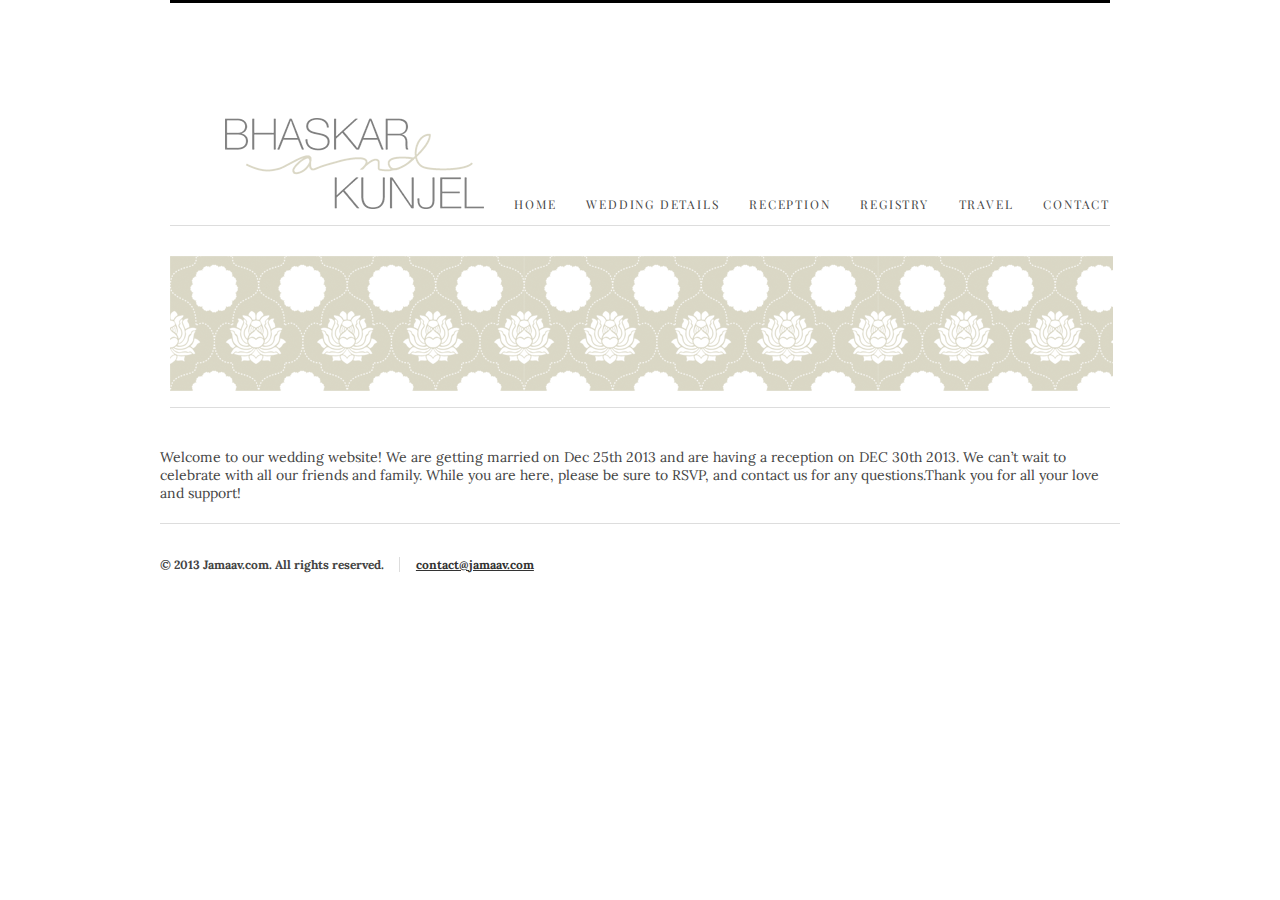
==== index.html @ 390b7bbd "Initial shaadi site" ====
<!doctype html>
<!--[if lt IE 7 ]><html class="ie ie6" lang="en"> <![endif]-->
<!--[if IE 7 ]><html class="ie ie7" lang="en"> <![endif]-->
<!--[if IE 8 ]><html class="ie ie8" lang="en"> <![endif]-->
<!--[if (gte IE 9)|!(IE)]><!--><html lang="en"> <!--<![endif]-->
<head>
<link href='http://fonts.googleapis.com/css?family=Archivo+Narrow' rel='stylesheet' type='text/css'>
<meta charset="utf-8">

<!--
••••••••••••••••••••••••

••••••••••••••••••••••••
-->

<title>Wedding Dec 25</title>
<meta name="description" content="Wedding details">
<meta name="author" content="">
<meta name="viewport" content="width=device-width, initial-scale=1, maximum-scale=1">

<!-- CSS
================================================================================================= -->
<link rel="stylesheet" href="css/base.css">
<link rel="stylesheet" href="css/themes/type_15.css">
<link rel="stylesheet" href="css/themes/color_01.css">


<!--[if lt IE 9]>
	<script src="http://html5shim.googlecode.com/svn/trunk/html5.js"></script>
<![endif]-->

<!-- Favicons
================================================================================================= -->
<link rel="shortcut icon" href="images/favicons/favicon.ico">
<link rel="apple-touch-icon" href="images/favicons/apple-touch-icon.png">
<link rel="apple-touch-icon" sizes="72x72" href="images/favicons/apple-touch-icon-72x72.png">
<link rel="apple-touch-icon" sizes="114x114" href="images/favicons/apple-touch-icon-114x114.png">

<!-- JS
================================================================================================= -->


</head>
<body>

<!-- Write preloader to page - this allows the site to load for users with JS disabled 
<script type="text/javascript">
	document.write("<div id='sitePreloader'><div id='preloaderImage'><img src='images/site_preloader.gif' alt='Preloader' /></div></div>");
</script>-->

<div class="container">
	
	<!-- Header begins ========================================================================== -->
	<header class="sixteen columns">
		<div id="logo">
		
		
			
		</div>
		<nav>
			<ul>
	             <a href="index.html" ><img src="images/header.png"  /></a>		
			    <li><a href="index.html"> Home</a></li>
			    <li><a href="wedding.html" >Wedding  details</a></li>
			    <li><a href="reception.html" >Reception</a></li>
				<li><a href="registry.html" >Registry</a></li>
				<li><a href="travel.html" >Travel</a></li>
			    <li><a href="contact.html" >Contact</a></li>
				
				
			</ul>
		</nav>
		<hr />
	</header>
	<!-- Header ends ============================================================================ -->
	
	<!-- Work page begins ======================================================================= -->
	<div id="work">
	
		<div id="overview" class="sixteen columns">
			<img src="images/lotuspat.png"  />
			<hr />
		</div>
		
		<div>
		
		
			<!-- Project begins ================================================================= -->
		

		
		<p>Welcome to our wedding website! We are getting married on Dec 25th 2013 and are having a reception on DEC 30th 2013. We can’t wait to celebrate with all
our friends and family. While you are here, please be sure to RSVP, and contact us for any questions.Thank you for all your love and support!</p>
	
		</div><!-- col1 -->
		
		<!-- Even numbered projects are dynamically moved into this second column via JS -->
		
	
	</div>
	<!-- Work page ends ========================================================================= -->

		
	
		<!-- Column 2 ends ====================================================================== -->

	<!-- wedding page ends ======================================================================== -->
	
	
	<!-- Footer begins ========================================================================== -->
	<div>
		<hr />
		<ul id="footerLinks">
			<li>&copy; 2013 Jamaav.com. All rights reserved.</li>
			<li><a href="mailto:contact@jamaav.com">contact@jamaav.com</a></li>

			
		</ul>
	</div>
	<!-- Footer ends ============================================================================ -->
		
</div><!-- container -->
</body>
</html>
---- css/base.css ----
/*
••••••••••••••••••••••••

Powered by Type & Grids™
www.typeandgrids.com

••••••••••••••••••••••••
*/

/*
Responsive grid is from Skeleton by Dave Gamache
www.getskeleton.com
*/

/*===================================================================================================
Contents
=====================================================================================================
	1) Reset & basics
	2) Basic styles
	3) Typography
	4) Links
	5) Lists
	6) Images
	7) Buttons
	8) Forms
	9) Misc
	10) Base 960 grid
    11) Tablet (Portrait)
    12) Mobile (Portrait)
    13) Mobile (Landscape)
    14) Clearing
	15) Portfolio slider
	16) Site styles
	17) Media queries
	18) Print styles
*/

/*===================================================================================================
1) Reset & basics
===================================================================================================*/
	html, body, div, span, applet, object, iframe, h1, h2, h3, h4, h5, h6, p, blockquote, pre, a, abbr, acronym, address, big, cite, code, del, dfn, em, img, ins, kbd, q, s, samp, small, strike, strong, sub, sup, tt, var, b, u, i, center, dl, dt, dd, ol, ul, li, fieldset, form, label, legend, table, caption, tbody, tfoot, thead, tr, th, td, article, aside, canvas, details, embed, figure, figcaption, footer, header, hgroup, menu, nav, output, ruby, section, summary, time, mark, audio, video {
		margin: 0;
		padding: 0;
		border: 0;
		font-size: 100%;
		font: inherit;
		vertical-align: baseline; }
	article, aside, details, figcaption, figure, footer, header, hgroup, menu, nav, section {
		display: block; }
	body {
		line-height: 1; }
	ol, ul {
		list-style: none; }
	blockquote, q {
		quotes: none; }
	blockquote:before, blockquote:after,
	q:before, q:after {
		content: '';
		content: none; }
	table {
		border-collapse: collapse;
		border-spacing: 0; }

/*===================================================================================================
2) Basic styles
===================================================================================================*/
	body {
		background: #fff;
		font: 14px/21px Arial, sans-serif;
		color: #444;
		-webkit-font-smoothing: antialiased; /* Fix for webkit rendering */
		-webkit-text-size-adjust: 100%;
		
		-webkit-transition: background-color 0.8s ease-out;
		-moz-transition: background-color 0.8s ease-out;
		-o-transition: background-color 0.8s ease-out;
		transition: background-color 0.8s ease-out;
	}

/*===================================================================================================
3) Typography
===================================================================================================*/
	h1, h2, h3, h4, h5, h6 {
		color: #222;
		font-family: Georgia, Arial, sans-serif;
		font-family: 'Archivo Narrow', sans-serif;
		font-weight: normal; }
	h1 a, h2 a, h3 a, h4 a, h5 a, h6 a { font-weight: inherit; }
	h1 { font-size: 46px; line-height: 50px; margin-bottom: 14px;}
	h2 { font-size: 35px; line-height: 40px; margin-bottom: 10px; }
	h3 { font-size: 28px; line-height: 34px; margin-bottom: 6px; }
	h4 { font-size: 21px; line-height: 30px; margin-bottom: 6px; }
	h5 { font-size: 17px; line-height: 24px; }
	h6 { font-size: 14px; line-height: 21px; }
	.subheader { color: #777; }

	p { margin: 0 0 20px 0; }
	p img { margin: 0; }
	p.lead { font-size: 21px; line-height: 27px; color: #777;  }

	em { font-style: italic; }
	strong { font-weight: bold; color: #333; }
	small { font-size: 80%; }

	blockquote, blockquote p { font-family: Georgia, Arial, sans-serif; font-size: 24px; line-height: 1.5; font-style: italic; }
	blockquote { margin: 0 0 20px; padding: 9px 20px 0 19px; border-left: 1px solid #ddd; }
	blockquote cite { font-family: Arial, sans-serif; font-style: normal; font-weight: bold; display: block; padding-top: 8px; }
	blockquote cite:before { content: "\2014"; }
	/*blockquote cite a, blockquote cite a:visited, blockquote cite a:visited { color: #555; }*/

	hr { border: solid #ddd; border-width: 1px 0 0; clear: both; margin: 10px 0 30px; height: 0; }

/*===================================================================================================
4) Links
===================================================================================================*/
	a, a:visited { color: #333; text-decoration: underline; outline: 0; }
	a:hover, a:focus { color: #777; }
	p a, p a:visited { line-height: inherit; }

/*===================================================================================================
5) Lists
===================================================================================================*/
	ul, ol { margin-bottom: 20px; }
	ul { list-style: none outside; }
	ol { list-style: decimal; }
	ol, ul.square, ul.circle, ul.disc { margin-left: 30px; }
	ul.square { list-style: square outside; }
	ul.circle { list-style: circle outside; }
	ul.disc { list-style: disc outside; }
	ul ul, ul ol,
	ol ol, ol ul { margin: 4px 0 5px 30px; font-size: 90%;  }
	ul ul li, ul ol li,
	ol ol li, ol ul li { margin-bottom: 6px; }
	li { line-height: 18px; margin-bottom: 12px; }
	ul.large li { line-height: 21px; }
	li p { line-height: 21px; }

/*===================================================================================================
6) Images
===================================================================================================*/
	img.scale-with-grid {
		max-width: 100%;
		height: auto; }

/*===================================================================================================
7) Buttons
===================================================================================================*/
	.button,
	button,
	input[type="submit"],
	input[type="reset"],
	input[type="button"] {
		background: #eee; /* Old browsers */
		background: #eee -moz-linear-gradient(top, rgba(255,255,255,.2) 0%, rgba(0,0,0,.2) 100%); /* FF3.6+ */
		background: #eee -webkit-gradient(linear, left top, left bottom, color-stop(0%,rgba(255,255,255,.2)), color-stop(100%,rgba(0,0,0,.2))); /* Chrome,Safari4+ */
		background: #eee -webkit-linear-gradient(top, rgba(255,255,255,.2) 0%,rgba(0,0,0,.2) 100%); /* Chrome10+,Safari5.1+ */
		background: #eee -o-linear-gradient(top, rgba(255,255,255,.2) 0%,rgba(0,0,0,.2) 100%); /* Opera11.10+ */
		background: #eee -ms-linear-gradient(top, rgba(255,255,255,.2) 0%,rgba(0,0,0,.2) 100%); /* IE10+ */
		background: #eee linear-gradient(top, rgba(255,255,255,.2) 0%,rgba(0,0,0,.2) 100%); /* W3C */
	  border: 1px solid #aaa;
	  border-top: 1px solid #ccc;
	  border-left: 1px solid #ccc;
	  padding: 4px 12px;
	  -moz-border-radius: 3px;
	  -webkit-border-radius: 3px;
	  border-radius: 3px;
	  color: #444;
	  display: inline-block;
	  font-size: 11px;
	  font-weight: bold;
	  text-decoration: none;
	  text-shadow: 0 1px rgba(255, 255, 255, .75);
	  cursor: pointer;
	  /*margin-bottom: 20px;*/
	  line-height: normal;
	  padding: 8px 10px;
	  font-family: Arial, sans-serif; }

	.button:hover,
	button:hover,
	input[type="submit"]:hover,
	input[type="reset"]:hover,
	input[type="button"]:hover {
		color: #222;
		background: #ddd; /* Old browsers */
		background: #ddd -moz-linear-gradient(top, rgba(255,255,255,.3) 0%, rgba(0,0,0,.3) 100%); /* FF3.6+ */
		background: #ddd -webkit-gradient(linear, left top, left bottom, color-stop(0%,rgba(255,255,255,.3)), color-stop(100%,rgba(0,0,0,.3))); /* Chrome,Safari4+ */
		background: #ddd -webkit-linear-gradient(top, rgba(255,255,255,.3) 0%,rgba(0,0,0,.3) 100%); /* Chrome10+,Safari5.1+ */
		background: #ddd -o-linear-gradient(top, rgba(255,255,255,.3) 0%,rgba(0,0,0,.3) 100%); /* Opera11.10+ */
		background: #ddd -ms-linear-gradient(top, rgba(255,255,255,.3) 0%,rgba(0,0,0,.3) 100%); /* IE10+ */
		background: #ddd linear-gradient(top, rgba(255,255,255,.3) 0%,rgba(0,0,0,.3) 100%); /* W3C */
	  border: 1px solid #888;
	  border-top: 1px solid #aaa;
	  border-left: 1px solid #aaa; }

	.button:active,
	button:active,
	input[type="submit"]:active,
	input[type="reset"]:active,
	input[type="button"]:active {
		border: 1px solid #666;
		background: #ccc; /* Old browsers */
		background: #ccc -moz-linear-gradient(top, rgba(255,255,255,.35) 0%, rgba(10,10,10,.4) 100%); /* FF3.6+ */
		background: #ccc -webkit-gradient(linear, left top, left bottom, color-stop(0%,rgba(255,255,255,.35)), color-stop(100%,rgba(10,10,10,.4))); /* Chrome,Safari4+ */
		background: #ccc -webkit-linear-gradient(top, rgba(255,255,255,.35) 0%,rgba(10,10,10,.4) 100%); /* Chrome10+,Safari5.1+ */
		background: #ccc -o-linear-gradient(top, rgba(255,255,255,.35) 0%,rgba(10,10,10,.4) 100%); /* Opera11.10+ */
		background: #ccc -ms-linear-gradient(top, rgba(255,255,255,.35) 0%,rgba(10,10,10,.4) 100%); /* IE10+ */
		background: #ccc linear-gradient(top, rgba(255,255,255,.35) 0%,rgba(10,10,10,.4) 100%); /* W3C */ }

	.button.full-width,
	button.full-width,
	input[type="submit"].full-width,
	input[type="reset"].full-width,
	input[type="button"].full-width {
		width: 100%;
		padding-left: 0 !important;
		padding-right: 0 !important;
		text-align: center; }

	/* Fix for odd Mozilla border & padding issues */
	button::-moz-focus-inner,
	input::-moz-focus-inner {
    border: 0;
    padding: 0;
	}

/*===================================================================================================
8) Forms
===================================================================================================*/
	form {
		margin-bottom: 20px; }
	fieldset {
		margin-bottom: 20px; }
	input[type="text"],
	input[type="password"],
	input[type="email"],
	textarea,
	select {
		border: 1px solid #ccc;
		padding: 6px 4px;
		outline: none;
		-moz-border-radius: 2px;
		-webkit-border-radius: 2px;
		border-radius: 2px;
		font: 13px Arial, sans-serif;
		color: #444;
		margin: 0;
		width: 210px;
		max-width: 100%;
		display: block;
		margin-bottom: 20px;
		background: #fff; }
	select {
		padding: 0; }
	input[type="text"]:focus,
	input[type="password"]:focus,
	input[type="email"]:focus,
	textarea:focus {
		border: 1px solid #aaa;
 		color: #444;
 		-moz-box-shadow: 0 0 3px rgba(0,0,0,.2);
		-webkit-box-shadow: 0 0 3px rgba(0,0,0,.2);
		box-shadow:  0 0 3px rgba(0,0,0,.2); }
	textarea {
		min-height: 60px; }
	label,
	legend {
		display: block;
		font-weight: bold;
		font-size: 13px;  }
	select {
		width: 220px; }
	input[type="checkbox"] {
		display: inline; }
	label span,
	legend span {
		font-weight: normal;
		font-size: 13px;
		color: #444; }

/*===================================================================================================
9) Misc
===================================================================================================*/
	.remove-bottom { margin-bottom: 0 !important; }
	.half-bottom { margin-bottom: 10px !important; }
	.add-bottom { margin-bottom: 20px !important; }

/*===================================================================================================
10) Base 960 grid
===================================================================================================*/
    .container                                  { position: relative; width: 960px; margin: 0 auto; padding: 0; }
    .container .column,
    .container .columns                         { float: left; display: inline; margin-left: 10px; margin-right: 10px; }
    .row                                        { margin-bottom: 20px; }

    /* Nested Column Classes */
    .column.alpha, .columns.alpha               { margin-left: 0; }
    .column.omega, .columns.omega               { margin-right: 0; }

    /* Base Grid */
    .container .one.column,
    .container .one.columns                     { width: 40px;  }
    .container .two.columns                     { width: 100px; }
    .container .three.columns                   { width: 160px; }
    .container .four.columns                    { width: 220px; }
    .container .five.columns                    { width: 280px; }
    .container .six.columns                     { width: 340px; }
    .container .seven.columns                   { width: 400px; }
    .container .eight.columns                   { width: 460px; }
    .container .nine.columns                    { width: 520px; }
    .container .ten.columns                     { width: 580px; }
    .container .eleven.columns                  { width: 640px; }
    .container .twelve.columns                  { width: 700px; }
    .container .thirteen.columns                { width: 760px; }
    .container .fourteen.columns                { width: 820px; }
    .container .fifteen.columns                 { width: 880px; }
    .container .sixteen.columns                 { width: 940px; }

    .container .one-third.column                { width: 300px; }
    .container .two-thirds.column               { width: 620px; }

    /* Offsets */
    .container .offset-by-one                   { padding-left: 60px;  }
    .container .offset-by-two                   { padding-left: 120px; }
    .container .offset-by-three                 { padding-left: 180px; }
    .container .offset-by-four                  { padding-left: 240px; }
    .container .offset-by-five                  { padding-left: 300px; }
    .container .offset-by-six                   { padding-left: 360px; }
    .container .offset-by-seven                 { padding-left: 420px; }
    .container .offset-by-eight                 { padding-left: 480px; }
    .container .offset-by-nine                  { padding-left: 540px; }
    .container .offset-by-ten                   { padding-left: 600px; }
    .container .offset-by-eleven                { padding-left: 660px; }
    .container .offset-by-twelve                { padding-left: 720px; }
    .container .offset-by-thirteen              { padding-left: 780px; }
    .container .offset-by-fourteen              { padding-left: 840px; }
    .container .offset-by-fifteen               { padding-left: 900px; }

/*===================================================================================================
11) Tablet (Portrait)
===================================================================================================*/
    /* Note: Design for a width of 768px */

    @media only screen and (min-width: 768px) and (max-width: 959px) {
        .container                                  { width: 768px; }
        .container .column,
        .container .columns                         { margin-left: 10px; margin-right: 10px;  }
        .column.alpha, .columns.alpha               { margin-left: 0; margin-right: 10px; }
        .column.omega, .columns.omega               { margin-right: 0; margin-left: 10px; }
        .alpha.omega                                { margin-left: 0; margin-right: 0; }

        .container .one.column,
        .container .one.columns                     { width: 28px; }
        .container .two.columns                     { width: 76px; }
        .container .three.columns                   { width: 124px; }
        .container .four.columns                    { width: 172px; }
        .container .five.columns                    { width: 220px; }
        .container .six.columns                     { width: 268px; }
        .container .seven.columns                   { width: 316px; }
        .container .eight.columns                   { width: 364px; }
        .container .nine.columns                    { width: 412px; }
        .container .ten.columns                     { width: 460px; }
        .container .eleven.columns                  { width: 508px; }
        .container .twelve.columns                  { width: 556px; }
        .container .thirteen.columns                { width: 604px; }
        .container .fourteen.columns                { width: 652px; }
        .container .fifteen.columns                 { width: 700px; }
        .container .sixteen.columns                 { width: 748px; }

        .container .one-third.column                { width: 236px; }
        .container .two-thirds.column               { width: 492px; }

        /* Offsets */
        .container .offset-by-one                   { padding-left: 48px; }
        .container .offset-by-two                   { padding-left: 96px; }
        .container .offset-by-three                 { padding-left: 144px; }
        .container .offset-by-four                  { padding-left: 192px; }
        .container .offset-by-five                  { padding-left: 240px; }
        .container .offset-by-six                   { padding-left: 288px; }
        .container .offset-by-seven                 { padding-left: 336px; }
        .container .offset-by-eight                 { padding-left: 384px; }
        .container .offset-by-nine                  { padding-left: 432px; }
        .container .offset-by-ten                   { padding-left: 480px; }
        .container .offset-by-eleven                { padding-left: 528px; }
        .container .offset-by-twelve                { padding-left: 576px; }
        .container .offset-by-thirteen              { padding-left: 624px; }
        .container .offset-by-fourteen              { padding-left: 672px; }
        .container .offset-by-fifteen               { padding-left: 720px; }
    }

/*===================================================================================================
12) Mobile (Portrait)
===================================================================================================*/
    /* Note: Design for a width of 320px */

    @media only screen and (max-width: 767px) {
        .container { width: 300px; }
        .container .columns,
        .container .column { margin: 0; }

        .container .one.column,
        .container .one.columns,
        .container .two.columns,
        .container .three.columns,
        .container .four.columns,
        .container .five.columns,
        .container .six.columns,
        .container .seven.columns,
        .container .eight.columns,
        .container .nine.columns,
        .container .ten.columns,
        .container .eleven.columns,
        .container .twelve.columns,
        .container .thirteen.columns,
        .container .fourteen.columns,
        .container .fifteen.columns,
        .container .sixteen.columns,
        .container .one-third.column,
        .container .two-thirds.column  { width: 300px; }

        /* Offsets */
        .container .offset-by-one,
        .container .offset-by-two,
        .container .offset-by-three,
        .container .offset-by-four,
        .container .offset-by-five,
        .container .offset-by-six,
        .container .offset-by-seven,
        .container .offset-by-eight,
        .container .offset-by-nine,
        .container .offset-by-ten,
        .container .offset-by-eleven,
        .container .offset-by-twelve,
        .container .offset-by-thirteen,
        .container .offset-by-fourteen,
        .container .offset-by-fifteen { padding-left: 0; }

    }

/*===================================================================================================
13) Mobile (Landscape)
===================================================================================================*/
    /* Note: Design for a width of 480px */

    @media only screen and (min-width: 480px) and (max-width: 767px) {
        .container { width: 420px; }
        .container .columns,
        .container .column { margin: 0; }

        .container .one.column,
        .container .one.columns,
        .container .two.columns,
        .container .three.columns,
        .container .four.columns,
        .container .five.columns,
        .container .six.columns,
        .container .seven.columns,
        .container .eight.columns,
        .container .nine.columns,
        .container .ten.columns,
        .container .eleven.columns,
        .container .twelve.columns,
        .container .thirteen.columns,
        .container .fourteen.columns,
        .container .fifteen.columns,
        .container .sixteen.columns,
        .container .one-third.column,
        .container .two-thirds.column { width: 420px; }
    }

/*===================================================================================================
14) Clearing
===================================================================================================*/
    /* Self clearing goodness */
    .container:after { content: "\0020"; display: block; height: 0; clear: both; visibility: hidden; }

    /* Use clearfix class on parent to clear nested columns, or wrap each row of columns in a <div class="row"> */
    .clearfix:before,
    .clearfix:after,
    .row:before,
    .row:after {
      content: '\0020';
      display: block;
      overflow: hidden;
      visibility: hidden;
      width: 0;
      height: 0; }
    .row:after,
    .clearfix:after {
      clear: both; }
    .row,
    .clearfix {
      zoom: 1; }

    /* You can also use a <br class="clear" /> to clear columns */
    .clear {
      clear: both;
      display: block;
      overflow: hidden;
      visibility: hidden;
      width: 0;
      height: 0;
    }

/*===================================================================================================
15) Portfolio slider
===================================================================================================*/
	.portfolioSlider {	
		position:relative;
		
		/* Set width and height of slider here, in px, % or em */
		width: 600px;
		height: 300px;
		
		/* Used to prevent content "jumping" on page load - this property is removed when JavaScript is loaded and slider is instantiated */
		overflow: hidden;
	}

	/* Slides area */
	.portfolioSlider .portfolioWrapper {
		overflow:hidden;	
		position:relative;
		width:100%; 
		height:100%;
	}
	
	.portfolioSlider .portfolioSlide,
	.portfolioSlider .portfolioWrapper {
		/* Bakground behind slides  */
		
		background: #000000;
		/*
		background: -moz-linear-gradient(top, #111111 0%, #242424 100%); 	
		background: -webkit-linear-gradient(top, #111111 0%,#242424 100%); 
		background: -o-linear-gradient(top, #111111 0%,#242424 100%);
		background: -ms-linear-gradient(top, #111111 0%,#242424 100%); 	
		background: linear-gradient(top, #111111 0%,#242424 100%);
		*/
	}
	
	/* Slides holder, grabbing container */
	.portfolioSlider .portfolioSlidesContainer {
		position: relative;
		left: 0;
		top: 0 !important;
		list-style:none !important;
		margin:0 !important;
		padding:0 !important;
		border: 0 !important;
	}
	
	/* Slide item */
	.portfolioSlider .portfolioSlide {
		padding: 0 !important;
		margin: 0 !important;	
		border: 0 !important;
		list-style: none !important;
		position:relative;
		float:left;
		overflow:hidden;	
	}

	/* Arrow navigation */
	.portfolioSlider .arrow {	
		/*background:url(../img/controlsSprite.png) no-repeat 0 0;*/
		background-color: #C00;
		background-repeat: no-repeat;
		background-position: 0 0;
	
		/* Change arrow size here */
		width: 45px;
		height: 90px;
		top:50%;
		margin-top:-45px;
		cursor: pointer;
		display: block;
		position: absolute;		
		z-index:25;
	}
	
	.portfolioSlider .arrow:hover {
		
	}
	.portfolioSlider .arrow.disabled {
		
	}
	
	/* Left arrow */
	.portfolioSlider .arrow.left {
		background-position: top left;
		left: 0;	
	}
	
	/* Right arrow */
	.portfolioSlider .arrow.right {
		background-position: top right;
		right: 0;
	}
	
	/* Control navigation container (bullets or thumbs) */
	.portfolioSlider .portfolioControlNavOverflow {
		width:100%;
		overflow:hidden;
		position:absolute;
		margin-top:-20px;
		z-index:25;
	}
	/* This container is inside ".portfolioControlNavContainer"  
	   and is used for auto horizontal centering */
	.portfolioSlider .portfolioControlNavCenterer {	
		float: left;
		position: relative;
		left: -50%;
	}
	
	/* Control navigation container*/ 
	.portfolioSlider .portfolioControlNavContainer {
		float: left;
		position: relative;
		left: 50%;	
	}
	
	/* Scrollable thumbnails containers */
	.portfolioSlider .portfolioControlNavThumbsContainer {		
		left:0;
		position:relative;
	}
	
	.portfolioSlider .thumbsAndArrowsContainer {
		overflow:hidden;
		width: 100%;
		position: relative;
	}
	
	.portfolioSlider .portfolioControlNavOverflow.portfolioThumbs {	
		width: auto;
		position: relative;
		overflow: hidden;
		margin-top:4px;	
	}
	
	.portfolioSlider .portfolioControlNavOverflow a{	
		background:#0C0 none no-repeat scroll 0 0;
		width:20px;
		height:20px;	
		float:left;	
		cursor:pointer;	
		position:relative;
		display:block;
		text-indent: -9999px;	
	}
	
	/* Current control navigation item */
	.portfolioSlider .portfolioControlNavOverflow a.current {	
		background-color: #C00;	
	}
	
	/* Hover state navigation item */
	.portfolioSlider .portfolioControlNavOverflow a:hover {	
		background-color: #00C;
	}
	
	/* Thumbnails */
	.portfolioSlider .portfolioControlNavOverflow a.portfolioThumb{	
		/*background: none no-repeat 0 0;*/
		/*background-color: ;*/
		width:144px;
		height:60px;	
		/* thumbnails spacing, use margin-right only */	
		margin-right:4px;
	}
	
	.portfolioSlider .portfolioControlNavOverflow a.portfolioThumb.current {	
		background-position: -3px -3px  !important;
		border:3px solid #C00 !important;
		width:138px;
		height:54px;
	}
	
	.portfolioSlider .portfolioControlNavOverflow a.portfolioThumb:hover {	
		background-position: -3px -3px;	
		border:3px solid #00C;
		width:138px;
		height:54px;
	}
	
	.portfolioSlider .thumbsArrow {	
		width: 38px;
		height: 68px;	
		cursor: pointer;
		display: block;
		position: relative;		
		z-index: 25;
		background: #C99;
	}
	
	.portfolioSlider .thumbsArrow.left {	
		float: left;
	}
	
	.portfolioSlider .thumbsArrow.right {	
		float: right;
	}
	
	.portfolioSlider .thumbsArrow:hover  {
		
	}
	
	.portfolioSlider .thumbsArrow.disabled {
		
	}
	
	/* Captions container */
	.portfolioSlider .portfolioCaption {
		z-index:20;
		display:block;
		position:absolute;	
		left:0;
		top:0;
		/*font: normal normal normal 1em/1.5em Georgia, serif;
		color:#FFF;		*/
	}
	
	/* Caption item */
	.portfolioSlider .portfolioCaptionItem {
		position:absolute;	
		left:0;
		top:0;
		margin: 0;
		padding: 0;
	}
	
	/* Loading screen */
	.portfolioSlider .portfolioLoadingScreen {
		background:#FFF;
		width:100%;
		height:100%;
		position:absolute;
		z-index:99;	
	}
	
	/* Loading screen text ("Loading...") */
	.portfolioSlider .portfolioLoadingScreen p {		
		width:100%;
		position:absolute;	
		margin:0 auto;
		top: 45%;
		text-align:center;
	}
	
	/* Single slide image preloader */
	.portfolioSlider .portfolioPreloader {	
		position: absolute;
		width: 30px;
		height: 30px;
		left: 50%;
		top: 50%;
		margin-left: -12px;
		margin-top: -12px;	
		z-index: 0;	
		background-image: url(slider_assets/preloader.gif);
	}
	
	.portfolioSlider .grab-cursor{cursor:move;}
	.portfolioSlider .grab-cursor{cursor:url("slider_assets/grab.png") 8 8,-moz-grab;}
	.portfolioSlider .grab-cursor{*cursor:url(slider_assets/grab.cur);}
	.portfolioSlider .grab-cursor{cursor:move\0/;} /* ie8 hack */
	
	.portfolioSlider .grabbing-cursor{cursor:move;}
	.portfolioSlider .grabbing-cursor{cursor:url("slider_assets/grabbing.png") 8 8,-moz-grabbing;}
	.portfolioSlider .grabbing-cursor{*cursor:url(slider_assets/grabbing.cur);}
	
	/* Cursor used if mouse dragging is disabled */
	.portfolioSlider .auto-cursor{cursor:auto;}
	
	.portfolioSlider .portfolioHtmlContent {
		position: absolute;
		top: 0;
		left: 0;
	}
	
	.portfolioSlider .non-draggable {
		cursor: auto;
	}
	
	.portfolioSlider .fade-container .portfolioSlide{
		position: absolute;
		left: 0;
		top: 0;
		list-style-type: none;
		margin: 0;
		padding: 0;
		z-index: 10;
	}
	
	.portfolioSlider .portfolioImage {
		max-width:none;
		margin:0;
		padding: 0 !important;
		border: 0 !important;	
	}

	/* Customization */
	.projectThumbnail {
		cursor: pointer;	
	}
	
	.project img.thumbnailImage {
		max-width: 100%;
		height: auto;
		cursor: pointer;
	}
	
	.portfolioSlider {
		width: 100%;
		position: absolute;
		left: 0;
		top: 0;
		overflow: hidden;
		z-index: 10;
	}
	
	.portfolioSliderData {
		display: none;
		overflow: hidden;
	}
	
	.portfolioSlidesContainer {
		display: block;
	}
	
	.first-img-preloader {
		position: absolute;
		left: 0;
		top: 0;
		z-index: 12;
		background: #000;
		/*background: rgba(0,0,0,1.0);*/
		/*filter:inherit;*/
	}
	
	.preloader-graphics {
		position: relative;
		width: 30px;
		height: 30px;
		left: 50%;
		top: 50%;
		margin-left: -12px;
		margin-top: -12px;	
		z-index: 0;	
		background-image: url(slider_assets/preloader.gif);
	}

/*===================================================================================================
16) Site styles
===================================================================================================*/
h1 { font-size: 48px; line-height: 1.2; }
h2 { font-size: 36px; line-height: 1.2; }
h3 { font-size: 24px; line-height: 1.2; }
h4 { font-size: 18px; line-height: 1.2; }
h5 { font-size: 14px; line-height: 1.2; }
h6 { font-size: 12px; line-height: 1.2; }

.currentPage, button.currentPage:hover {
	color: #bbb;
	cursor: default;
}

button.currentPage:hover {
	cursor: auto;
}

#sitePreloader {
	position: absolute;
	top: 0;
	left: 0;
	width: 100%;
	height: 100%;
	background-color: #000;
	z-index: 2;
}

#preloaderImage {
	width: 30px;
	margin: 100px auto;
}

header {
	padding-top: 80px;
	border-top: 3px solid #000;
}

#logo, #logoDetailView {
	float: left;
	cursor: pointer;
}

#logo img, #logoDetailView img {
	margin-top: 28px;
}

#logo h1, #logoDetailView h1 {
	font-family: Georgia, Arial, sans-serif;
	font-weight: normal;
    font-style: normal;
	font-size: 36px;
	line-height: 1.5;
	letter-spacing: -0.05em;
	text-rendering: optimizeLegibility;
}

#logo h2, #logoDetailView h2 {
	font-family: Georgia, Arial, sans-serif;
	font-weight: normal;
    font-style: italic;
	font-size: 16px;
	line-height: 1.2;
	letter-spacing: -0.07em;
	text-rendering: optimizeLegibility;
	margin-top: -23px;
}

a, button {
	-webkit-transition: color 0.2s ease-out;
	-moz-transition: color 0.2s ease-out;
	-o-transition: color 0.2s ease-out;
	transition: color 0.2s ease-out;
}

a, a:visited {
	color: #333;
}

a:hover, a:active, a:focus, #heroNav a:hover, #heroNav a:visited:hover, #heroNav a:active, #heroNav a:focus, #formSubmit:hover, .contentModule a:hover, .contentModule a:visited:hover, .contentModule a:active, .contentModule a:focus { color: #777777; } {
	color: #888;
}

nav {
	list-style: none;
	float: right;
	padding-top: 45px;
	margin-bottom: -30px;
	padding-bottom: 20px;
}

nav ul li {
	display: inline;
	padding-left: 26px;
}

nav ul li:first-child {
	padding-left: 0px;
}

nav ul li a, nav ul li a:visited, nav ul li button, nav ul li span {
	font-family: Arial, sans-serif;
	font-weight: bold;
    font-style: normal;
	font-size: 12px;
	line-height: 1.5;
	letter-spacing: 0;
	text-rendering: auto;
	text-decoration: none;
}

nav ul li button, .projectNav button {
	background: none;
	border: none;
	text-shadow: none;
	padding: 0;
}

nav ul li button {
	margin-bottom: 0px;
}

nav ul li button:hover, .projectNav button:hover {
	background: none;
	border: none;
}

nav ul li button:hover, nav ul li button:active, nav ul li button:focus, nav ul li a:hover, nav ul li a:active, nav ul li a:focus {
	color: #888;
	outline: 0;
}

#overview {
	padding-bottom: 10px;	
}

#overview h3 {
	font-family: Georgia, Arial, sans-serif;
	font-weight: normal;
    font-style: normal;
	font-size: 36px;
	line-height: 1.2;
	letter-spacing: -0.04em;
	text-rendering: auto;
	color: #333;
	margin-top: -7px;
	margin-bottom: 22px;	
}

.project {
	margin-bottom: 40px;
	position: relative;
	overflow: hidden;
}

.projectThumbnail {
	max-width: 100%;
	height: 100%;
}

.projectThumbnail img {
	display: block;
}

.projectThumbnailHover {
	background-color: #000;
	background-color: rgba(0, 0, 0, 0.8);
	position: absolute;
	width: 100%;
	height: 100%;
	display: none;
	z-index: 10;
}

.projectThumbnailHover h4 {
	font-family: Georgia, Arial, sans-serif;
	font-weight: normal;
    font-style: normal;
	font-size: 24px;
	line-height: 1.2;
	letter-spacing: -0.05em;
	text-rendering: auto;
	color: #fff;
	position: absolute;
	margin-top: 40px;
	display: none;
}

.projectThumbnailHover h5 {
	font-family: Arial, sans-serif;
	font-weight: bold;
    font-style: normal;
	font-size: 12px;
	line-height: 1.2;
	letter-spacing: 0;
	text-rendering: auto;
	color: #fff;
	position: absolute;
	padding-top: 69px;
	display: none;
}

.projectInfo {
	overflow: hidden;
}

.projectInfo h4 {
	font-family: Arial, sans-serif;
	font-weight: bold;
    font-style: normal;
	font-size: 14px;
	line-height: 1.2;
	letter-spacing: -0.05em;
	text-rendering: auto;
	color: #444;
	padding-top: 12px;
	padding-bottom: 8px;
	margin-bottom: 4px;
	float: left;
}

.projectNav {
	font-family: Arial, sans-serif;
	font-weight: bold;
    font-style: normal;
	font-size: 11px;
	line-height: 1.2;
	letter-spacing: 0;
	text-rendering: auto;
	color: #444;
	border-top: 1px solid #ddd;
	border-bottom: 1px solid #ddd;
	height: 29px;
	margin-bottom: 9px;
	padding-top: 4px;
	margin-top: 38px;
}

.projectNavCounter {
	font-family: Arial, sans-serif;
	font-weight: bold;
    font-style: normal;
	font-size: 12px;
	letter-spacing: 0;
	text-rendering: auto;
	color: #444;
	font-size: 12px;
	padding-top: 11px;
	float: right;
	text-align: right;
}

.projectNavClose button, .projectNavButtons button, .projectNavEnlarge button {
	font-family: Arial, sans-serif;
	font-weight: bold;
    font-style: normal;
	font-size: 11px;
	line-height: 1.2;
	text-rendering: auto;
	color: #444;
	cursor: pointer;
	text-transform: uppercase;
	letter-spacing: 0.07em;
	text-decoration: none;
}

.projectNav button:hover, .projectNav button:active, .projectNav button:focus {
	color: #777;
	outline: 0;
}

.projectNavInactive, button.projectNavInactive, button.projectNavInactive:hover, button.projectNavInactive:active {
	color: #ccc;
	text-decoration: none;
	cursor: auto;
}

.projectNavEnlarge {
	float: left;
	/*padding-left: 1px;*/
	padding-top: 5px;
	padding-top: 7px\9; /* IE adjustment */
	width: auto;
}

.projectNavClose {
	float: right;
	padding-top: 5px;
	padding-top: 7px\9; /* IE adjustment */
}

.projectNavButtons {
	padding-top: 5px;
	padding-top: 7px\9; /* IE adjustment */
	text-align: center;
}

/* Tweak positioning slightly in Firefox */
@-moz-document url-prefix() {
	.projectNavEnlarge, .projectNavClose, .projectNavButtons {
		padding-top: 7px;
	}
}

.projectInfo, .linedList {
	border-bottom: 3px solid #ddd;
}

.projectInfo p:nth-of-type(1) {
	margin-top: 9px;
}

.projectInfo p:nth-last-child(2) {
	padding-bottom: 10px;
	border-bottom: 1px solid #ddd;
}

#about p, #about blockquote {
	margin-bottom: 24px;
}

#wedding p, #wedding blockquote {
	margin-bottom: 24px;
}
p strong, .projectInfo strong {
	color: #444;
}

p, .projectInfo p, .projectInfo li {
	font-family: Arial, sans-serif;
	font-weight: normal;
    font-style: normal;
	font-size: 14px;
	line-height: 1.3;
	letter-spacing: 0;
	text-rendering: auto;
}

.projectInfo ul {
	margin-top: -8px;
	margin-bottom: 7px;
}

.projectInfo p + ul {
	margin-top: -20px;
}

.projectInfo li, .linedList li {
	border-top: 1px solid #ddd;
	margin-top: 6px;
	margin-bottom: -1px;
	padding-top: 6px;
	padding-bottom: 0px;
}

.projectInfo li:first-child {
	border-top: none;
}

.projectInfo li:last-child {
	margin-bottom: -2px;
}

.linedList {
	padding-bottom: 7px;
}

#about img, #detailView img {
	max-width: 100%;
	height: auto;
}


#wedding img, #detailView img {
	max-width: 100%;
	height: auto;
}

#detailView img {
	padding-bottom: 12px;
}

#detailViewImages {
	text-align: center;
}

#detailViewBack {
	font-size: 12px;
	font-weight: bold;
	margin-top: -18px;
}

#detailViewBack a {
	text-decoration: none;
}

footer {
	margin-top: 0px;
	margin-bottom: 40px;
}

footer p {
	font-family: Arial, sans-serif;
	font-weight: normal;
    font-style: normal;
	font-size: 12px;
	line-height: 1.4;
	letter-spacing: 0;
	text-rendering: auto;
	color: #333;	
}

.video {
	margin-bottom: 30px;
}

#faq p:first-child, #heroNav a, #heroNav a:visited, .contentModule a, .contentModule a:visited {
	color: #333333;
}

#formField {
	border: 1px solid #555555;
	margin: 0;
	width: 200px;
	height: 20px;
	display: inline;
	font-family: Arial, sans-serif;
	font-weight: normal;
    font-style: normal;
	font-size: 14px;
	line-height: 1.2;
	letter-spacing: 0;
	text-decoration: none;
	text-transform: none;
	text-rendering: auto;
}

#formSubmit {
	display: inline;
	padding-bottom: 0;
	margin-bottom: 0;
	border: none;
	background: none;
	padding-left: 5px;
	font-family: Arial, sans-serif;
	font-weight: bold;
    font-style: normal;
	font-size: 12px;
	line-height: 1.2;
	letter-spacing: 0.09em;
	text-decoration: none;
	text-transform: uppercase;
	text-rendering: auto;
	text-shadow: none;
	-webkit-transition: color 0.2s ease-out;
	-moz-transition: color 0.2s ease-out;
	-o-transition: color 0.2s ease-out;
	transition: color 0.2s ease-out;
}

#formField, #content #heroNav ul li, #footerLinks li, #heroNav, .contentModule {
	border-color: #dddddd;
}

#formSubmit, #formField {
	color: #444444;
}

#formField {
	background: #fff;
}

#formField:focus {
	background: #fff;
}

#content img {
	max-width: 100%;
	height: auto;
}

#hero {
	margin-top: -15px;
	margin-bottom: -1px;
}

#heroNav {
	margin-top: 20px;
	padding-top: 18px;
	border-top: 1px solid;
	border-bottom: 1px solid;
	margin-bottom: 26px;
}

#content #heroNav ul li {
	display: inline;
	padding-left: 12px;
	margin-left: 0;
	border-right: 1px solid;
	padding-right: 15px;
}

#content #heroNav ul li:last-child {
	border-right: none;
	padding-right: 0;
	margin-right: 0;
}

#heroNav ul li:first-child {
	padding-left: 0;
	margin-left: 0;
}

#heroNav ul {
	text-align: center;
	margin-bottom: 18px;
}

#heroNav a {
	font-family: Arial, sans-serif;
	font-weight: bold;
    font-style: normal;
	font-size: 16px;
	line-height: 1.2;
	letter-spacing: 0;
	text-decoration: underline;
	text-transform: none;
	text-rendering: auto;
}

#content ul li {
	list-style-type: disc;
	margin-left: 30px;
	margin-bottom: 10px;
}

.contentModule ul, .contentModule ol {
	padding-top: 8px;
}

#footerLinks li {
	font-weight: bold;
	font-size: 12px;
	display: inline;
	padding-left: 12px;
	margin-left: 0;
	border-right: 1px solid;
	padding-right: 15px;
}

#footerLinks li:first-child {
	padding-left: 0;
}

#footerLinks li:last-child {
	border-right: none;
}

.contentModule {
	margin-bottom: 22px;
	padding-bottom: 6px;
	border-bottom: 1px solid;
}

.contentModule p {
	margin-top: 10px;
	margin-bottom: 15px;
	line-height: 1.4;
}

.contentModule li:first-child, .contentModule p:first-child {
	margin-top: -3px;
}

.contentModule:last-child {
	border-bottom: none;
}

#faq p {
	margin-top: -5px;
}

#faq p:first-child {
	font-weight: bold;
	margin-top: 0px;
	line-height: 1.2;
}

code {
	font-family: "Courier New", Courier, monospace;
	font-size: 12px;
	background: #fff;
	color: #000;
	text-shadow: none;
	padding-top: 5px;
	padding-bottom: 5px;
}

.thumbnailMask {
	/*background-image: url("../images/masks/rounded.png");*/
	/*
	Disable pointer events to allow swipe navigation - needed to use a svg instead of a div since no versions of IE support pointer events on divs
	*/
	pointer-events: none;
	width: 460px;
	height: 284px;
	position: absolute;
	z-index: 24;
}

/*===================================================================================================
17) Media queries
===================================================================================================*/
	/* Smaller than standard 960 (devices and browsers) */
	@media only screen and (max-width: 959px) {
		
		nav ul li a, nav ul li button, nav ul li span, #detailViewBack {
			font-size: 14px;
		}
		
		nav {
			padding-top: 45px;
		}
		
		.thumbnailMask {
			background-size: 364px 224px;
		}
		
	}

	/* Tablet portrait size to standard 960 (devices and browsers) */
	@media only screen and (min-width: 768px) and (max-width: 959px) {
		
		.projectThumbnailHover h4 {
			font-size: 18px;
		}
		
		.projectThumbnailHover h5 {
			font-size: 11px;
			padding-top: 63px;
		}
		
		#heroNav a {
			font-size: 14px;
		}
		
		#footerLinks li {
			font-size: 13px;
		}
		
	}

	/* All mobile sizes (devices and browser) */
	@media only screen and (max-width: 767px) {
		
		#logo h1, #logoDetailView h1 {
			font-size: 30px;
			line-height: 1.1;
		}
		
		#logo h2, #logoDetailView h2 {
			margin-top: -12px;
		}
		
		header {
			padding-top: 40px;
		}
		
		nav {
			float: left;
			clear: both;
			width: 100%;
			border-top: 1px solid #ddd;
			padding-top: 10px;
			padding-bottom: 0px;
			margin-bottom: -10px;
		}
		
		#overview {
			padding-bottom: 0px;
		}
		
		.project {
			margin-bottom: 30px;
		}
		
		footer p {
			font-size: 14px;
		}
		
		#content #heroNav ul li {
			display: block;
			padding-left: 0;
			margin-left: 0;
			border-right: none;
			line-height: 2.0;
		}
		
		#heroNav ul {
			text-align: left;
		}
		
		#footerLinks li {
			display: block;
			padding-left: 0;
			margin-left: 0;
			border-right: none;
			padding-bottom: 8px;
		}
		
		#footerLinks ul {
			text-align: left;
		}
		
		/* Add back border to last child of first column */
		.eight:nth-child(4n) .contentModule:last-child, .eight:nth-of-type(1) .contentModule:last-child {
			border-bottom: 1px solid #dddddd;
			
		}
		
		.thumbnailMask {
			background-size: 420px 259px;
		}
		
	}

	/* Mobile landscape size to tablet portrait (devices and browsers) */
	@media only screen and (min-width: 480px) and (max-width: 767px) {
		
	}

	/* Mobile portrait size to mobile landscape size (devices and browsers) */
	@media only screen and (max-width: 479px) {
		
		#logo h1, #logoDetailView h1 {
			font-size: 30px;
		}
		
		#logo h2, #logoDetailView h2 {
			font-size: 14px;
			margin-top: -10px;
		}
		
		#overview h3 {
			font-size: 24px;	
		}
		
		.projectThumbnailHover h4 {
			font-size: 14px;
		}
		
		.projectThumbnailHover h5 {
			font-size: 11px;
			padding-top: 58px;
		}
		
		.thumbnailMask {
			background-size: 300px 185px;
		}
		
	}

/*===================================================================================================
18) Print
===================================================================================================*/
@media print {
  * { background: transparent !important; color: black !important; box-shadow:none !important; text-shadow: none !important; filter:none !important; -ms-filter: none !important; } /* Black prints faster: h5bp.com/s */
  a, a:visited { text-decoration: underline; }
  a[href]:after { content: " (" attr(href) ")"; }
  abbr[title]:after { content: " (" attr(title) ")"; }
  .ir a:after, a[href^="javascript:"]:after, a[href^="#"]:after { content: ""; }  /* Don't show links for images, or javascript/internal links */
  pre, blockquote { border: 1px solid #999; page-break-inside: avoid; }
  thead { display: table-header-group; } /* h5bp.com/t */
  tr, img { page-break-inside: avoid; }
  img { max-width: 100% !important; }
  @page { margin: 0.5cm; }
  p, h2, h3 { orphans: 3; widows: 3; }
  h2, h3 { page-break-after: avoid; }
}
---- css/themes/type_15.css ----
/*
••••••••••••••••••••••••

Powered by Type & Grids™
www.typeandgrids.com

••••••••••••••••••••••••
*/

/*===================================================================================================
Contents
=====================================================================================================
	1) @font-face definitions
	2) Styles
	3) Positioning adjustments
	4) Media query adjustments
*/

/*===================================================================================================
1) @font-face definitions
===================================================================================================*/
@import url(http://fonts.googleapis.com/css?family=Playfair+Display:400italic,400);
@import url(http://fonts.googleapis.com/css?family=Lora:400italic,400,700,700italic);

/*===================================================================================================
2) Styles
===================================================================================================*/

#logo h1, #logoDetailView h1 {
	font-family: "Playfair Display", Georgia, serif;
	font-weight: normal;
    font-style: normal;
	font-size: 27px;
	line-height: 1.5;
	letter-spacing: 0.05em;
	text-decoration: none;
	text-transform: uppercase;
	text-rendering: optimizeLegibility;
}

#logo h2, #logoDetailView h2 {
	font-family: "Playfair Display", Georgia, serif;
	font-weight: normal;
    font-style: italic;
	font-size: 14px;
	line-height: 1.2;
	letter-spacing: 0;
	text-decoration: none;
	text-transform: none;
	text-rendering: auto;
}

nav ul li a, nav ul li button, nav ul li span, #detailViewBack a {
	font-family: "Playfair Display", Georgia, serif;
	font-weight: normal;
    font-style: normal;
	font-size: 12px;
	line-height: 1.5;
	letter-spacing: 0.15em;
	text-decoration: none;
	text-transform: uppercase;
	text-rendering: auto;
}

#overview h3 {
	font-family: "Playfair Display", Georgia, serif;
	font-weight: normal;
    font-style: italic;
	font-size: 36px;
	line-height: 1.2;
	letter-spacing: 0;
	text-decoration: none;
	text-transform: none;
	text-rendering: optimizeLegibility;
}

.projectThumbnailHover h4 {
	font-family: "Playfair Display", Georgia, serif;
	font-weight: normal;
    font-style: italic;
	font-size: 24px;
	line-height: 1.2;
	letter-spacing: 0;
	text-decoration: none;
	text-transform: none;
	text-rendering: auto;
}

.projectThumbnailHover h5 {
	font-family: "Playfair Display", Georgia, serif;
	font-weight: normal;
    font-style: italic;
	font-size: 12px;
	line-height: 1.2;
	letter-spacing: 0;
	text-decoration: none;
	text-transform: none;
	text-rendering: auto;
}

.projectInfo h4 {
	font-family: "Playfair Display", Georgia, serif;
	font-weight: normal;
    font-style: italic;
	font-size: 14px;
	line-height: 1.2;
	letter-spacing: 0;
	text-decoration: none;
	text-transform: none;
	text-rendering: auto;
}

.projectNavCounter {
	font-family: "Lora", Georgia, serif;
	font-weight: bold;
    font-style: normal;
	font-size: 12px;
	line-height: 1.2;
	letter-spacing: 0;
	text-decoration: none;
	text-transform: none;
	text-rendering: auto;
}

.projectNavButtons button {
	font-family: "Lora", Georgia, serif;
	font-weight: bold;
    font-style: normal;
	font-size: 11px;
	line-height: 1.2;
	letter-spacing: 0.05em;
	text-decoration: none;
	text-transform: uppercase;
	text-rendering: auto;
}

.projectNavClose button, .projectNavEnlarge button {
	font-family: "Lora", Georgia, serif;
	font-weight: bold;
    font-style: normal;
	font-size: 11px;
	line-height: 1.2;
	letter-spacing: 0.05em;
	text-decoration: none;
	text-transform: uppercase;
	text-rendering: auto;
}

p, li, .projectInfo p, .projectInfo li {
	font-family: "Lora", Georgia, serif;
	font-weight: normal;
    font-style: normal;
	font-size: 14px;
	line-height: 1.3;
	letter-spacing: 0;
	text-decoration: none;
	text-transform: none;
	text-rendering: auto;
}

footer p {
	font-family: "Lora", Georgia, serif;
	font-weight: normal;
    font-style: normal;
	font-size: 12px;
	line-height: 1.2;
	letter-spacing: 0;
	text-decoration: none;
	text-transform: none;
	text-rendering: auto;
}

blockquote, blockquote p {
	font-family: "Lora", Georgia, serif;
	font-weight: normal;
    font-style: italic;
	font-size: 14px;
	line-height: 1.4;
	letter-spacing: 0;
	text-decoration: none;
	text-transform: none;
	text-rendering: auto;
}

blockquote cite {
	font-family: "Lora", Georgia, serif;
	font-weight: bold;
    font-style: normal;
	font-size: 14px;
	line-height: 1.3;
	letter-spacing: 0;
	text-decoration: none;
	text-transform: none;
	text-rendering: auto;
}

h1, h2, h3, h4, h5, h6 {
	font-family: "Playfair Display", Georgia, serif;
	font-weight: normal;
	font-style: italic;
	letter-spacing: 0;
	text-transform: none;
}

#heroNav a {
	font-family: "Playfair Display", Georgia, serif;
	font-weight: normal;
    font-style: normal;
	font-size: 16px;
	line-height: 1.2;
	letter-spacing: 0;
	text-decoration: underline;
	text-transform: none;
	text-rendering: auto;
}

#formField {
	font-family: "Lora", Georgia, serif;
	font-weight: normal;
    font-style: normal;
	font-size: 14px;
	line-height: 1.2;
	letter-spacing: 0;
	text-decoration: none;
	text-transform: none;
	text-rendering: auto;
}

#formSubmit {
	font-family: "Lora", Georgia, serif;
	font-weight: bold;
    font-style: normal;
	font-size: 12px;
	line-height: 1.2;
	letter-spacing: 0.09em;
	text-decoration: none;
	text-transform: uppercase;
	text-rendering: auto;
}

/*===================================================================================================
3) Positioning adjustments
===================================================================================================*/

#logo h2, #logoDetailView h2 {
	margin-top: -18px;
	padding-left: 1px;
}

nav {
	padding-top: 35px;
	margin-bottom: -30px;
}

nav ul li {
	padding-left: 26px;
}

#overview {
	padding-bottom: 10px;	
}

#overview h3 {
	margin-top: -10px;
	margin-bottom: 23px;
}

.projectThumbnailHover h4 {
	margin-top: 40px;
}

.projectThumbnailHover h5 {
	padding-top: 69px;
}

.projectInfo h4 {
	padding-top: 11px;
	padding-bottom: 8px;
}

.projectNavCounter {
	padding-top: 13px;
}

.projectNavClose, .projectNavEnlarge {
	padding-top: 4px;
	padding-top: 6px\9; /* IE adjustment */
}

.projectNavButtons {
	padding-top: 4px;
	padding-top: 6px\9; /* IE adjustment */
}

/* Tweak positioning slightly in Firefox */
@-moz-document url-prefix() {
  .projectNavEnlarge, .projectNavClose, .projectNavButtons {
		padding-top: 7px;
	}
}

.projectInfo ul {
	margin-top: -8px;
	margin-bottom: 7px;
}

.projectInfo p + ul {
	margin-top: -20px;
}

.projectInfo li, .linedList li {
	border-top: 1px solid #ddd;
	margin-top: 6px;
	margin-bottom: -2px;
	padding-top: 6px;
	padding-bottom: 0px;
}

@-moz-document url-prefix() {
	.projectInfo li, .linedList li {
		margin-bottom: -1px;
	}
}

.projectInfo li:last-child {
	margin-bottom: -2px;
}

.linedList {
	padding-bottom: 7px;
}


/*===================================================================================================
4) Media query adjustments
===================================================================================================*/
	/* Smaller than standard 960 (devices and browsers) */
	@media only screen and (max-width: 959px) {
		
		nav ul li a, nav ul li button, nav ul li span, #detailViewBack {
			font-size: 14px;
		}
		
		nav {
			padding-top: 34px;
		}
		
	}

	/* Tablet portrait size to standard 960 (devices and browsers) */
	@media only screen and (min-width: 768px) and (max-width: 959px) {
		
		.projectThumbnailHover h4 {
			font-size: 18px;
		}
		
		.projectThumbnailHover h5 {
			font-size: 12px;
			padding-top: 61px;
		}
		
	}

	/* All mobile sizes (devices and browser) */
	@media only screen and (max-width: 767px) {
		
		#logo h1, #logoDetailView h1 {
			line-height: 1.1;
		}
		
		#logo h2, #logoDetailView h2 {
			margin-top: -12px;
		}
		
		header {
			padding-top: 40px;
		}
		
		nav {
			padding-top: 9px;
			margin-bottom: -10px;
		}
		
		#overview {
			padding-bottom: 0px;
		}
		
		#overview h3 {
			font-size: 30px;
		}
		
		footer p {
			font-size: 14px;
		}
		
	}

	/* Mobile landscape size to tablet portrait (devices and browsers) */
	@media only screen and (min-width: 480px) and (max-width: 767px) {
		
		
		
	}

	/* Mobile portrait size to mobile landscape size (devices and browsers) */
	@media only screen and (max-width: 479px) {
		
		#logo h1, #logoDetailView h1 {
			font-size: 24px;
		}
		
		#logo h2, #logoDetailView h2 {
			font-size: 14px;
			margin-top: -12px;
		}
		
		#overview h3 {
			font-size: 24px;	
		}
		
		.projectThumbnailHover h4 {
			font-size: 14px;
		}
		
		.projectThumbnailHover h5 {
			font-size: 11px;
			padding-top: 57px;
		}
		
	}
---- css/themes/color_01.css ----
/*
••••••••••••••••••••••••

Powered by Type & Grids™
www.typeandgrids.com

••••••••••••••••••••••••
*/

#sitePreloader { background-color: #000000; } /* Preloader GIF created with http://preloaders.net */
body { background-color: #ffffff; }
/*body { background: url("../../images/backgrounds/bg_01.png") repeat; }*/
.thumbnailMask { background-image: url("../../images/masks/ffffff_01.png"); }
header { border-color: #000000; }
#logo h1, #logoDetailView h1 { color: #222222; }
#logo h2, #logoDetailView h2 { color: #222222; }
nav ul li a, nav ul li a:visited, nav ul li button { color: #444444; }
.currentPage, button.currentPage:hover { color: #bbbbbb !important; }
nav ul li button:hover, nav ul li button:active, nav ul li button:focus, nav ul li a:hover, nav ul li a:active, nav ul li a:focus, #heroNav a:hover, #heroNav a:visited:hover, #heroNav a:active, #heroNav a:focus, #formSubmit:hover, .contentModule a:hover, .contentModule a:visited:hover, .contentModule a:active, .contentModule a:focus { color: #777777; }
hr, .projectInfo h4, .projectNav, .projectInfo, .linedList, .projectInfo li, .projectInfo p:nth-last-child(2), .linedList li, nav, blockquote, #formField, #content #heroNav ul li, #footerLinks li, #heroNav, .contentModule, .eight:nth-child(4n) .contentModule:last-child, .eight:nth-of-type(1) .contentModule:last-child { border-color: #dddddd; }
#overview h3 { color: #333333; }
.projectThumbnailHover { background-color: rgba(0, 0, 0, 0.8); }
.projectThumbnailHover h4 { color: #ffffff; }
.projectThumbnailHover h5 { color: #ffffff; }
.projectInfo h4 { color: #444444; }
.projectNav { color: #444444; }
.projectNavClose button, .projectNavButtons button, .projectNavEnlarge button, .projectNavCounter, #formSubmit, #formField { color: #444444; }
.projectNav button:hover, .projectNav button:active, .projectNav button:focus { color: #777777; }
.projectNavInactive, button.projectNavInactive, button.projectNavInactive:hover, button.projectNavInactive:active { color: #bbbbbb !important; }
p, li, .projectInfo p, .projectInfo li, blockquote, blockquote p, blockquote cite { color: #444444; }
p strong, .projectInfo strong, li strong { color: #444444; }
footer p { color: #333333; }
footer a { color: #333333; }
h1, h2, h3, h4, h5, h6, #faq p:first-child, .contentModule a, .contentModule a:visited { color: #333333; }
#heroNav a, #heroNav a:visited { color: #333333; }
a, a:visited { color: #333333; }
a:hover, a:active, a:focus { color: #444444; }
#formField { background: #ffffff; }
#formField:focus { background: #ffffff; }
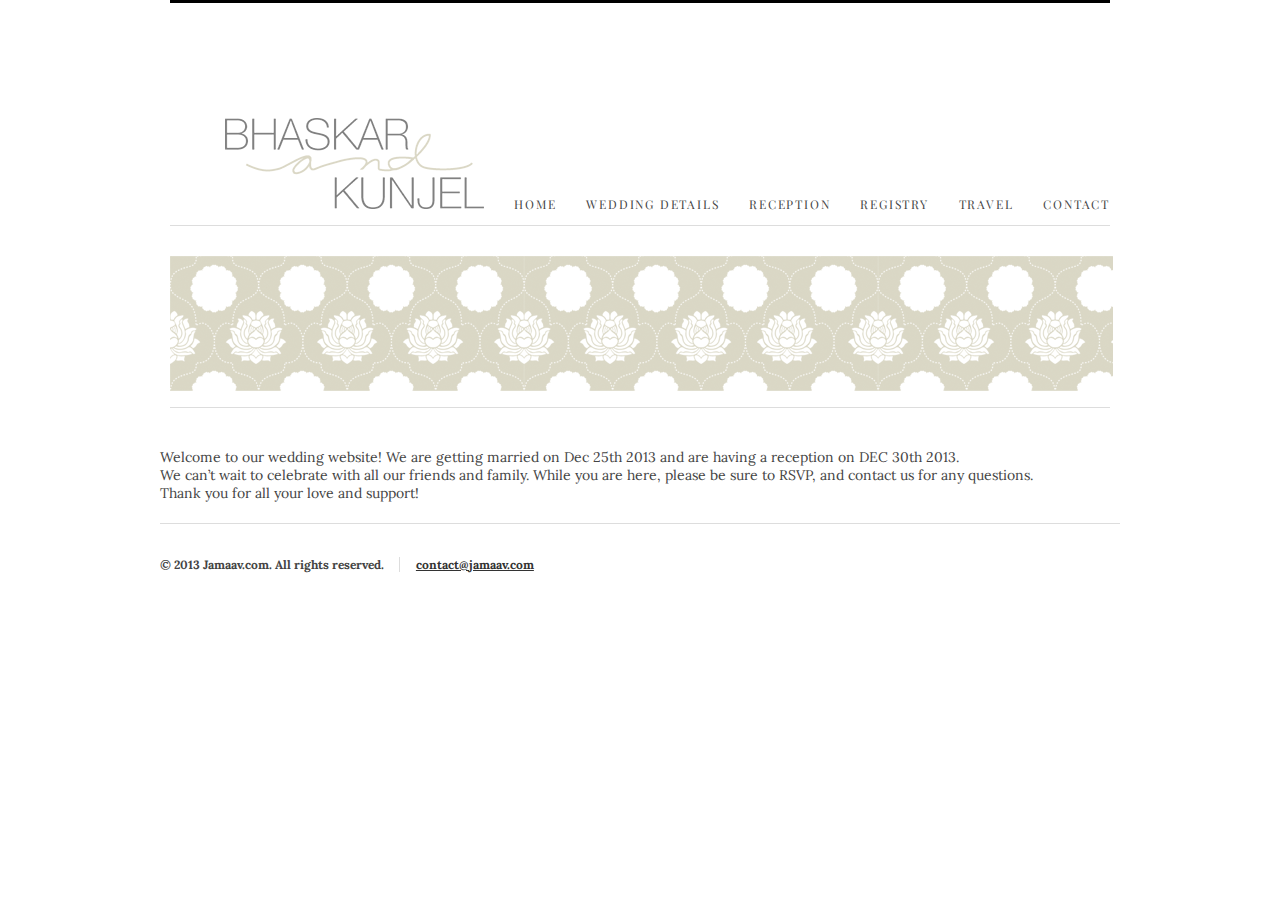
==== commit aaece0ac: "updating index and wedding" ====
--- a/index.html
+++ b/index.html
@@ -13,7 +13,7 @@
 ••••••••••••••••••••••••
 -->
 
-<title>Wedding Dec 25</title>
+<title>Wedding December 25</title>
 <meta name="description" content="Wedding details">
 <meta name="author" content="">
 <meta name="viewport" content="width=device-width, initial-scale=1, maximum-scale=1">
@@ -89,8 +89,8 @@
 		
 
 		
-		<p>Welcome to our wedding website! We are getting married on Dec 25th 2013 and are having a reception on DEC 30th 2013. We can’t wait to celebrate with all
-our friends and family. While you are here, please be sure to RSVP, and contact us for any questions.Thank you for all your love and support!</p>
+		<p>Welcome to our wedding website! We are getting married on Dec 25th 2013 and are having a reception on DEC 30th 2013.<br> We can’t wait to celebrate with all
+our friends and family. While you are here, please be sure to RSVP, and contact us for any questions.<br>Thank you for all your love and support!</p>
 	
 		</div><!-- col1 -->
 		
